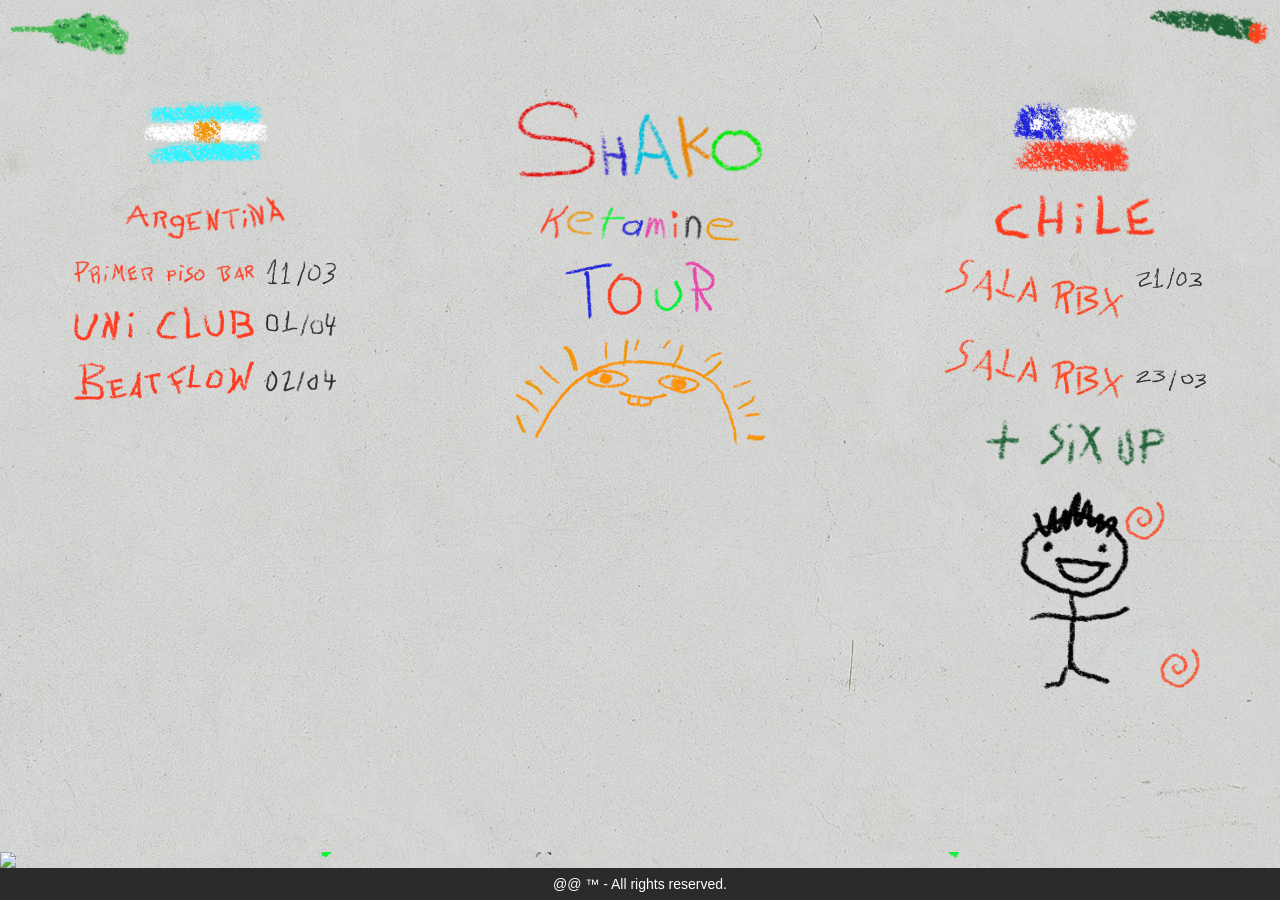
==== indexm.html @ 4b71d7eb "Update indexm.html" ====
<!DOCTYPE html>
<html lang="es">
<head>
<meta charset="UTF-8">
<meta name="viewport" content="width=device-width, initial-scale=1.0">

<style>

/* ---------------- RESET ---------------- */

*{
box-sizing:border-box;
margin:0;
padding:0;
}

html,body{
max-width:100%;
overflow-x:hidden;
}

/* ---------------- GENERAL ---------------- */

body{
min-height:100vh;
display:flex;
flex-direction:column;
font-family:Arial, Helvetica, sans-serif;
background-image:url("RECURSOS/Fondo WEB MAS CLARO.jpg");
background-size:cover;
background-position:center;
background-repeat:no-repeat;
}

/* ---------------- GRID PRINCIPAL ---------------- */

.layout{
display:grid;
grid-template-columns:1fr 420px 1fr;
gap:40px;
max-width:1400px;
width:100%;
margin:auto;
padding:40px 20px;
align-items:start;
overflow:hidden;
}

/* ---------------- DECORACIONES ---------------- */

.cogollo,.porrito{
position:fixed;
top:10px;
width:120px;
z-index:100;
cursor:pointer;
}

.cogollo{left:10px;}
.porrito{right:10px;}

.cogollo:hover,.porrito:hover{
animation:sacudir .2s steps(2) infinite;
}

@keyframes sacudir{
0%,50%{transform:translateX(0)}
25%{transform:translateX(-4px)}
75%{transform:translateX(4px)}
}

/* ---------------- COLUMNAS ---------------- */

.columna{
display:flex;
flex-direction:column;
gap:20px;
align-items:center;
}

/* ---------------- BANDERAS ---------------- */

.bandera{
width:130px;
}

.titulo-pais{
width:160px;
}

/* ---------------- EVENTOS ---------------- */

.evento{
display:flex;
align-items:center;
gap:12px;
cursor:pointer;
text-decoration:none;
position:relative;
}

.evento img{
transition:.3s;
max-width:100%;
}

.evento:hover img{
transform:scale(1.1);
}

.lugar{
width:180px;
}

.fecha{
width:70px;
}

/* ---------------- CENTRO ---------------- */

.centro{
display:flex;
flex-direction:column;
align-items:center;
gap:20px;
}

.logo{
width:260px;
cursor:pointer;
max-width:100%;
animation:pulso-brillo 2s ease-in-out infinite;
}

.subtitulo{
width:200px;
}

.tour{
width:150px;
}

/* ---------------- SOL ---------------- */

.sol-wrapper{
position:relative;
}

.sol{
width:250px;
}

.brillos{
position:absolute;
top:0;
left:0;
width:250px;
animation:brillos 2.5s infinite;
}

@keyframes brillos{
0%,50%,100%{opacity:0}
25%,75%{opacity:1}
}

/* ---------------- PERSONAJE ---------------- */

.personaje-wrapper{
position:relative;
display:inline-block;
}

.personaje{
width:110px;
transition:.3s;
cursor:pointer;
}

.personaje:hover{
transform:scale(1.1);
}

/* ESPIRALES */

.espiral{
position:absolute;
width:40px;
opacity:0.9;
animation:girar 6s linear infinite;
}

.espiral1{
top:10px;
right:-35px;
}

.espiral2{
bottom:5px;
right:-70px;
}

@keyframes girar{
from{transform:rotate(0deg);}
to{transform:rotate(360deg);}
}

/* ---------------- PASTO ---------------- */

.pasto-contenedor{
position:relative;
width:100%;
margin-top:auto;
overflow:hidden;
}

.pasto{
width:100%;
display:block;
}

.stickmans{
position:absolute;
left:50%;
transform:translateX(-50%);
bottom:10px;
width:220px;
}

.flor{
position:absolute;
bottom:10px;
width:70px;
}

.flor-izq{left:25%;}
.flor-der{right:25%;}

.rulito{
position:absolute;
left:20px;
bottom:10px;
width:160px;
cursor:pointer;
animation:pulso-brillo 2s ease-in-out infinite;
}

/* ---------------- ANIMACION BRILLO ---------------- */

@keyframes pulso-brillo{

0%{
transform:scale(0.95);
filter:drop-shadow(0 0 0px rgba(255,255,255,0));
}

50%{
transform:scale(1.18);
filter:drop-shadow(0 0 22px rgba(255,255,255,1))
       drop-shadow(0 0 40px rgba(255,255,255,0.8));
}

100%{
transform:scale(0.95);
filter:drop-shadow(0 0 0px rgba(255,255,255,0));
}

}

/* ---------------- LOGO DZZY ---------------- */

.dzzy{
position:absolute;
right:20px;
bottom:40px;
width:70px;
opacity:.9;
transition:.3s;
}

.dzzy:hover{
transform:scale(1.1);
opacity:1;
}

/* ---------------- FOOTER ---------------- */

footer{
background:#2b2b2b;
text-align:center;
padding:8px;
font-size:14px;
color:white;
}

.footer-text{
display:inline-block;
transition:.7s;
}

.footer-text:hover{
transform:scale(1.6);
opacity:0;
filter:blur(8px);
}

/* ---------------- MOBILE ---------------- */

@media (max-width:900px){

.layout{
grid-template-columns:1fr;
gap:30px;
text-align:center;
}

.columna{
order:2;
}

.centro{
order:1;
}

.logo{
width:220px;
}

.sol{
width:200px;
}

.brillos{
width:200px;
}

}

</style>
</head>

<body>

<img src="RECURSOS/EXTRAS/Cogollo.png" class="cogollo">
<img src="RECURSOS/EXTRAS/Porrito.png" class="porrito">

<div class="layout">

<div class="columna">

<img src="RECURSOS/LUGARES/BANDERA Argentina.png" class="bandera">
<img src="RECURSOS/LUGARES/ARGENITNA.png" class="titulo-pais">

<a href="https://alpogo.com/evento/hypefest-edicion-buenos-aires-25155" target="_blank" class="evento">
<img src="RECURSOS/LUGARES/PRIMER PISO BAR.png" class="lugar">
<img src="RECURSOS/Fechas/11_03.png" class="fecha">
</a>

<a href="https://alpogo.com/evento/bad-habit-fest-vol-2-24946" target="_blank" class="evento">
<img src="RECURSOS/LUGARES/UNICLUB.png" class="lugar">
<img src="RECURSOS/Fechas/01_04.png" class="fecha">
</a>

<a href="https://www.passline.com/eventos/infiniafest-001" target="_blank" class="evento">
<img src="RECURSOS/LUGARES/BEATFLOW.png" class="lugar">
<img src="RECURSOS/Fechas/02_04.png" class="fecha">
</a>

</div>

<div class="centro">

<a href="https://www.instagram.com/shako2b/" target="_blank">
<img src="RECURSOS/SHAKO logo.png" class="logo">
</a>

<img src="RECURSOS/EXTRAS/KETAMINE.png" class="subtitulo">
<img src="RECURSOS/EXTRAS/TOUR.png" class="tour">

<div class="sol-wrapper">
<img src="RECURSOS/EXTRAS/Brillos.png" class="brillos">
<img src="RECURSOS/Sol.png" class="sol">
</div>

</div>

<div class="columna">

<img src="RECURSOS/LUGARES/BANDERA Chile.png" class="bandera">
<img src="RECURSOS/LUGARES/CHILE.png" class="titulo-pais">

<a href="https://sonarproducciones.com/products/general-shako" class="evento">
<img src="RECURSOS/LUGARES/Capa 40.png" class="lugar">
<img src="RECURSOS/Fechas/21_03.png" class="fecha">
</a>

<a href="https://www.ecopass.cl/events" class="evento">
<img src="RECURSOS/LUGARES/Capa 40.png" class="lugar">
<img src="RECURSOS/Fechas/23_03.png" class="fecha">
</a>

<a href="https://www.instagram.com/66ixup/" target="_blank">
<img src="RECURSOS/Capa 41.png" style="width:180px;">
</a>

<div class="personaje-wrapper">

<img src="RECURSOS/EXTRAS/Personaje hombre.png" class="personaje">

<img src="RECURSOS/EXTRAS/Garabatos/Espiral.png" class="espiral espiral1">
<img src="RECURSOS/EXTRAS/Garabatos/Espiral.png" class="espiral espiral2">

</div>

</div>

</div>

<div class="pasto-contenedor">

<img src="RECURSOS/Pasto.png" class="pasto">

<img src="RECURSOS/Stickmans.png" class="stickmans">

<img src="RECURSOS/EXTRAS/FLOR 1.png" class="flor flor-izq">
<img src="RECURSOS/EXTRAS/FLOR 2.png" class="flor flor-der">

<a href="https://www.instagram.com/rulo.4p/" target="_blank">
<img src="RECURSOS/rulito.png" class="rulito">
</a>

<a href="https://www.instagram.com/dzzydesign/" target="_blank">
<img src="RECURSOS/DzzyDesign Logo.png" class="dzzy">
</a>

</div>

<footer>
<span class="footer-text">@@ ™ - All rights reserved.</span>
</footer>

</body>
</html>
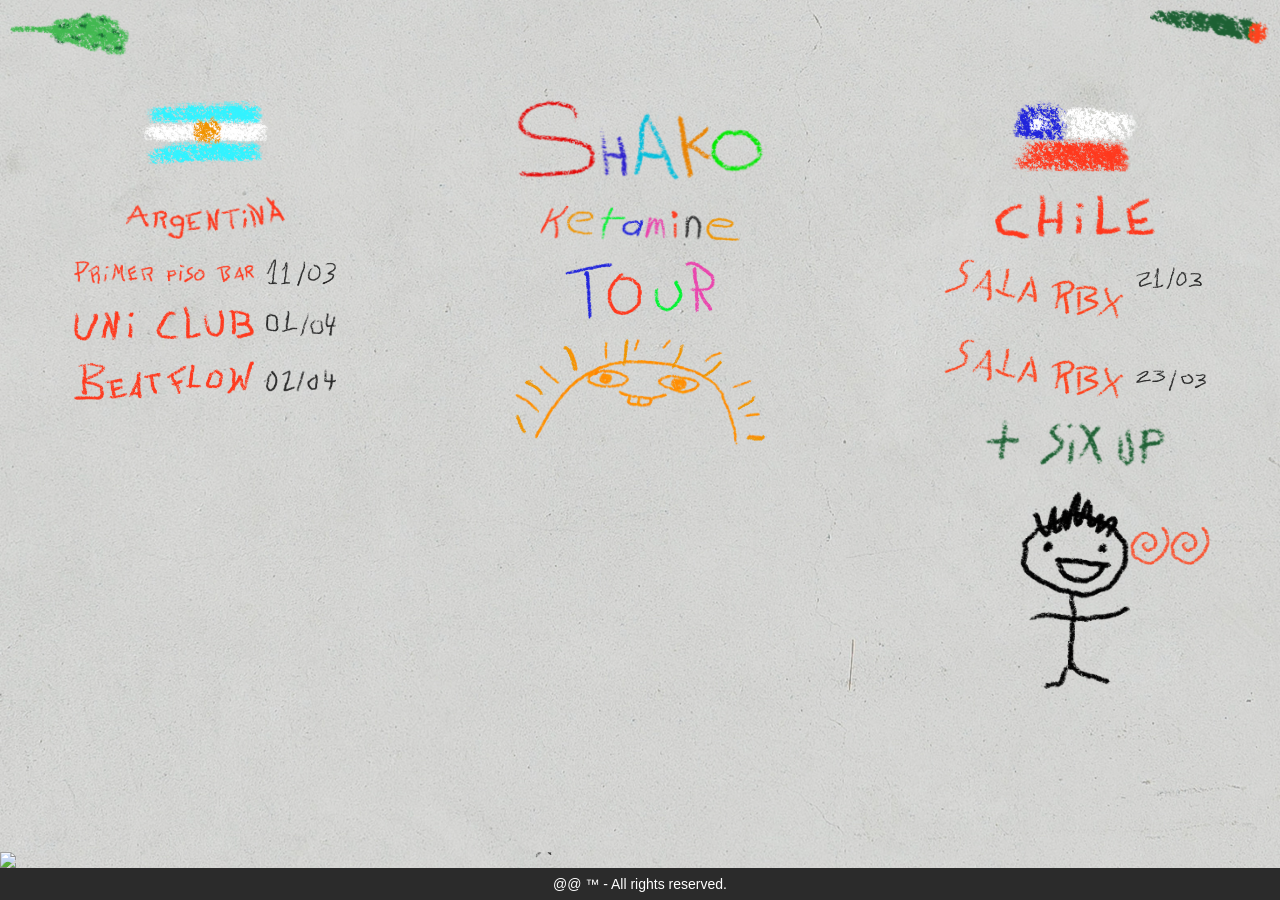
==== commit 07a3b5bc: "Update indexm.html" ====
--- a/indexm.html
+++ b/indexm.html
@@ -189,14 +189,16 @@
 animation:girar 6s linear infinite;
 }
 
+/* ahora están uno al lado del otro */
+
 .espiral1{
-top:10px;
-right:-35px;
+top:35px;
+right:-40px;
 }
 
 .espiral2{
-bottom:5px;
-right:-70px;
+top:35px;
+right:-80px;
 }
 
 @keyframes girar{
@@ -226,14 +228,7 @@
 width:220px;
 }
 
-.flor{
-position:absolute;
-bottom:10px;
-width:70px;
-}
-
-.flor-izq{left:25%;}
-.flor-der{right:25%;}
+/* RULITO */
 
 .rulito{
 position:absolute;
@@ -241,26 +236,25 @@
 bottom:10px;
 width:160px;
 cursor:pointer;
-animation:pulso-brillo 2s ease-in-out infinite;
-}
-
-/* ---------------- ANIMACION BRILLO ---------------- */
-
-@keyframes pulso-brillo{
+animation:pulso-brillo-suave 3s ease-in-out infinite;
+}
+
+/* ---------------- ANIMACION BRILLO SUAVE ---------------- */
+
+@keyframes pulso-brillo-suave{
 
 0%{
-transform:scale(0.95);
+transform:scale(0.98);
 filter:drop-shadow(0 0 0px rgba(255,255,255,0));
 }
 
 50%{
-transform:scale(1.18);
-filter:drop-shadow(0 0 22px rgba(255,255,255,1))
-       drop-shadow(0 0 40px rgba(255,255,255,0.8));
+transform:scale(1.04);
+filter:drop-shadow(0 0 8px rgba(255,255,255,0.5));
 }
 
 100%{
-transform:scale(0.95);
+transform:scale(0.98);
 filter:drop-shadow(0 0 0px rgba(255,255,255,0));
 }
 
@@ -421,9 +415,6 @@
 
 <img src="RECURSOS/Stickmans.png" class="stickmans">
 
-<img src="RECURSOS/EXTRAS/FLOR 1.png" class="flor flor-izq">
-<img src="RECURSOS/EXTRAS/FLOR 2.png" class="flor flor-der">
-
 <a href="https://www.instagram.com/rulo.4p/" target="_blank">
 <img src="RECURSOS/rulito.png" class="rulito">
 </a>
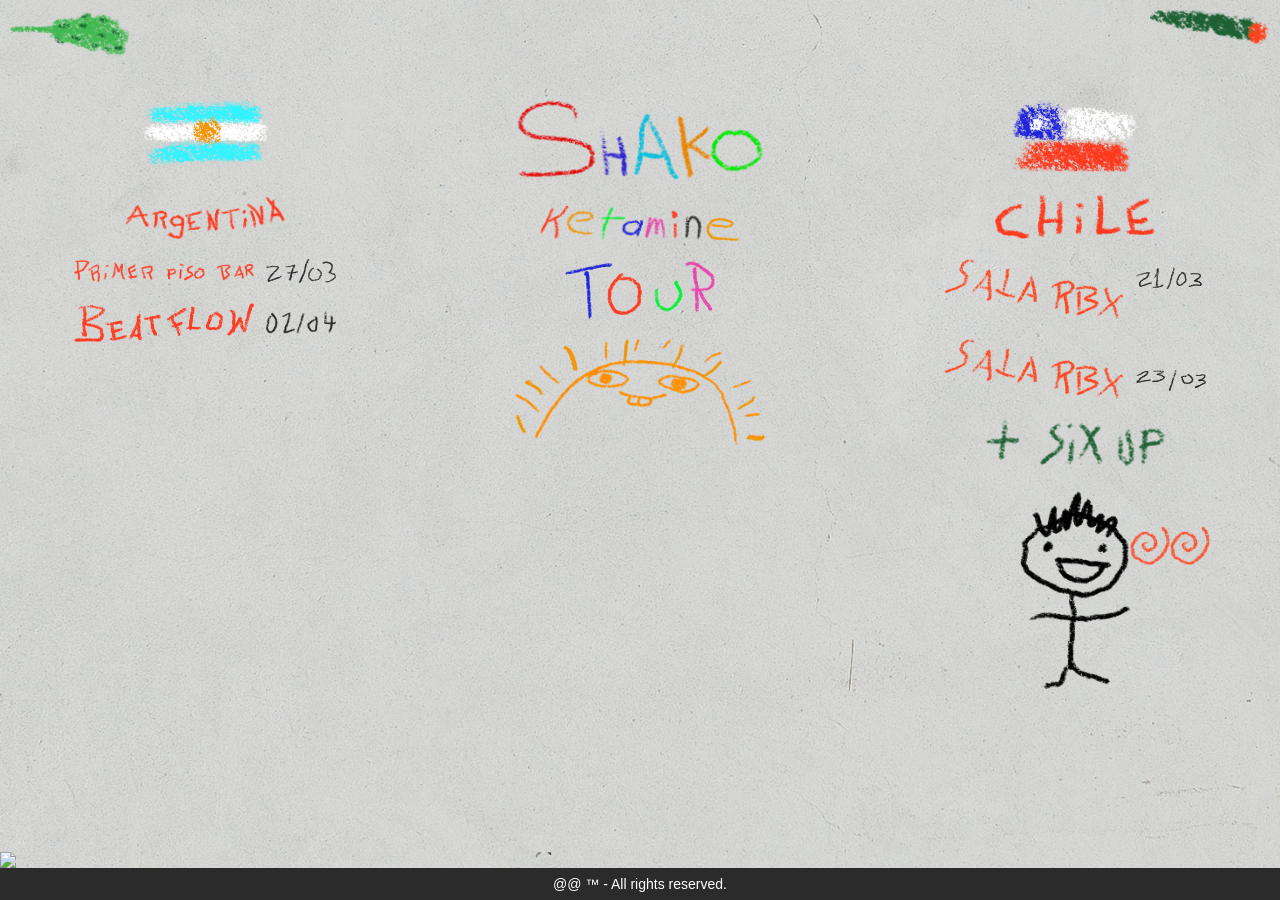
==== commit 486c3615: "Update indexm.html" ====
--- a/indexm.html
+++ b/indexm.html
@@ -344,14 +344,9 @@
 <img src="RECURSOS/LUGARES/BANDERA Argentina.png" class="bandera">
 <img src="RECURSOS/LUGARES/ARGENITNA.png" class="titulo-pais">
 
-<a href="https://alpogo.com/evento/hypefest-edicion-buenos-aires-25155" target="_blank" class="evento">
+<a href="https://www.instagram.com/p/DVtpRVMEbe5/?igsh=aHc0aWs3bTYzNTlj" target="_blank" class="evento">
 <img src="RECURSOS/LUGARES/PRIMER PISO BAR.png" class="lugar">
-<img src="RECURSOS/Fechas/11_03.png" class="fecha">
-</a>
-
-<a href="https://alpogo.com/evento/bad-habit-fest-vol-2-24946" target="_blank" class="evento">
-<img src="RECURSOS/LUGARES/UNICLUB.png" class="lugar">
-<img src="RECURSOS/Fechas/01_04.png" class="fecha">
+<img src="RECURSOS/Fechas/27_03.png" class="fecha">
 </a>
 
 <a href="https://www.passline.com/eventos/infiniafest-001" target="_blank" class="evento">
@@ -387,7 +382,7 @@
 <img src="RECURSOS/Fechas/21_03.png" class="fecha">
 </a>
 
-<a href="https://www.ecopass.cl/events" class="evento">
+<a href="www.ecopass.cl/events/r*p-archiv/17456" class="evento">
 <img src="RECURSOS/LUGARES/Capa 40.png" class="lugar">
 <img src="RECURSOS/Fechas/23_03.png" class="fecha">
 </a>
@@ -431,3 +426,4 @@
 
 </body>
 </html>
+
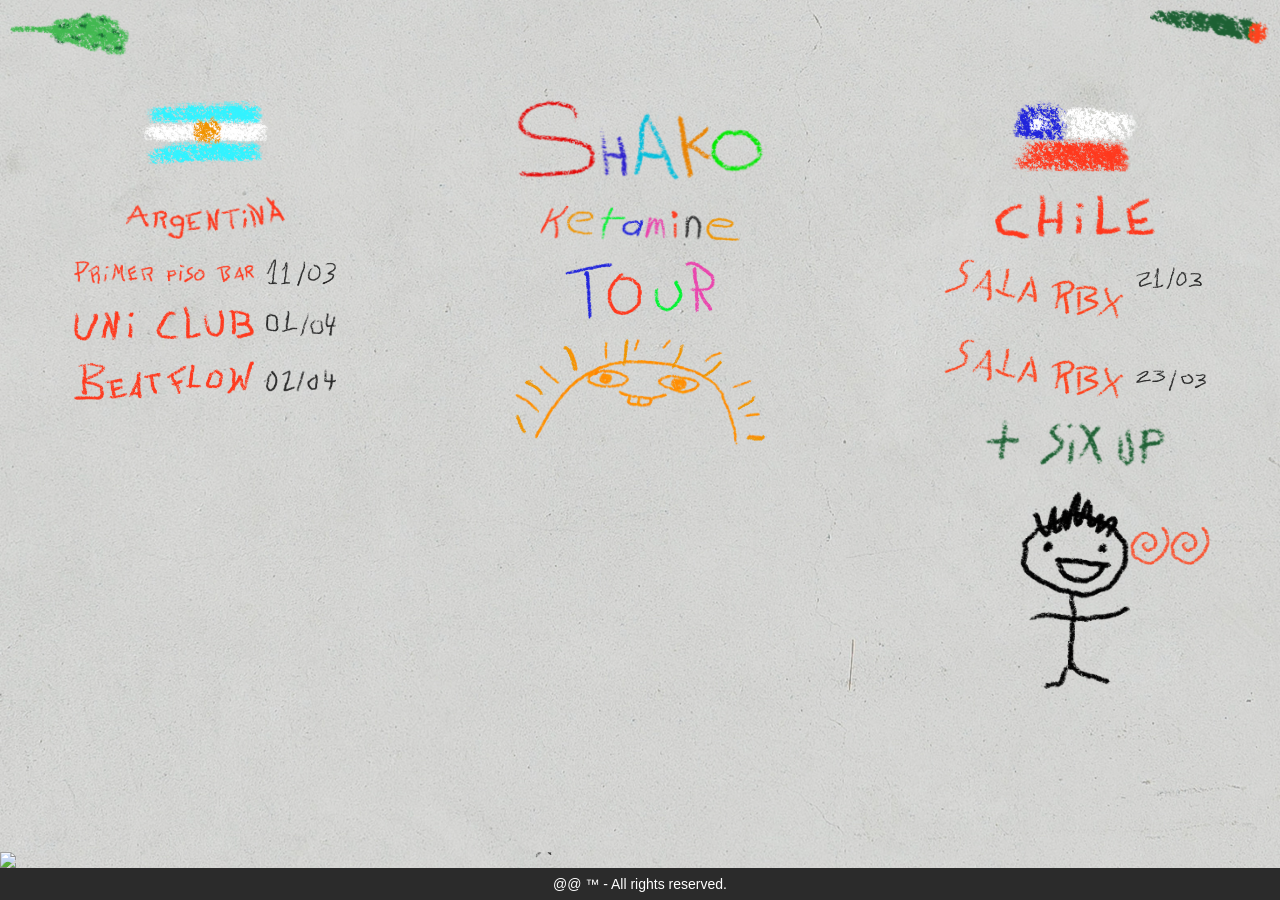
==== commit 3ffc9470: "Update indexm.html" ====
--- a/indexm.html
+++ b/indexm.html
@@ -344,9 +344,14 @@
 <img src="RECURSOS/LUGARES/BANDERA Argentina.png" class="bandera">
 <img src="RECURSOS/LUGARES/ARGENITNA.png" class="titulo-pais">
 
-<a href="https://www.instagram.com/p/DVtpRVMEbe5/?igsh=aHc0aWs3bTYzNTlj" target="_blank" class="evento">
+<a href="https://alpogo.com/evento/hypefest-edicion-buenos-aires-25155" target="_blank" class="evento">
 <img src="RECURSOS/LUGARES/PRIMER PISO BAR.png" class="lugar">
-<img src="RECURSOS/Fechas/27_03.png" class="fecha">
+<img src="RECURSOS/Fechas/11_03.png" class="fecha">
+</a>
+
+<a href="https://alpogo.com/evento/bad-habit-fest-vol-2-24946" target="_blank" class="evento">
+<img src="RECURSOS/LUGARES/UNICLUB.png" class="lugar">
+<img src="RECURSOS/Fechas/01_04.png" class="fecha">
 </a>
 
 <a href="https://www.passline.com/eventos/infiniafest-001" target="_blank" class="evento">
@@ -426,4 +431,3 @@
 
 </body>
 </html>
-
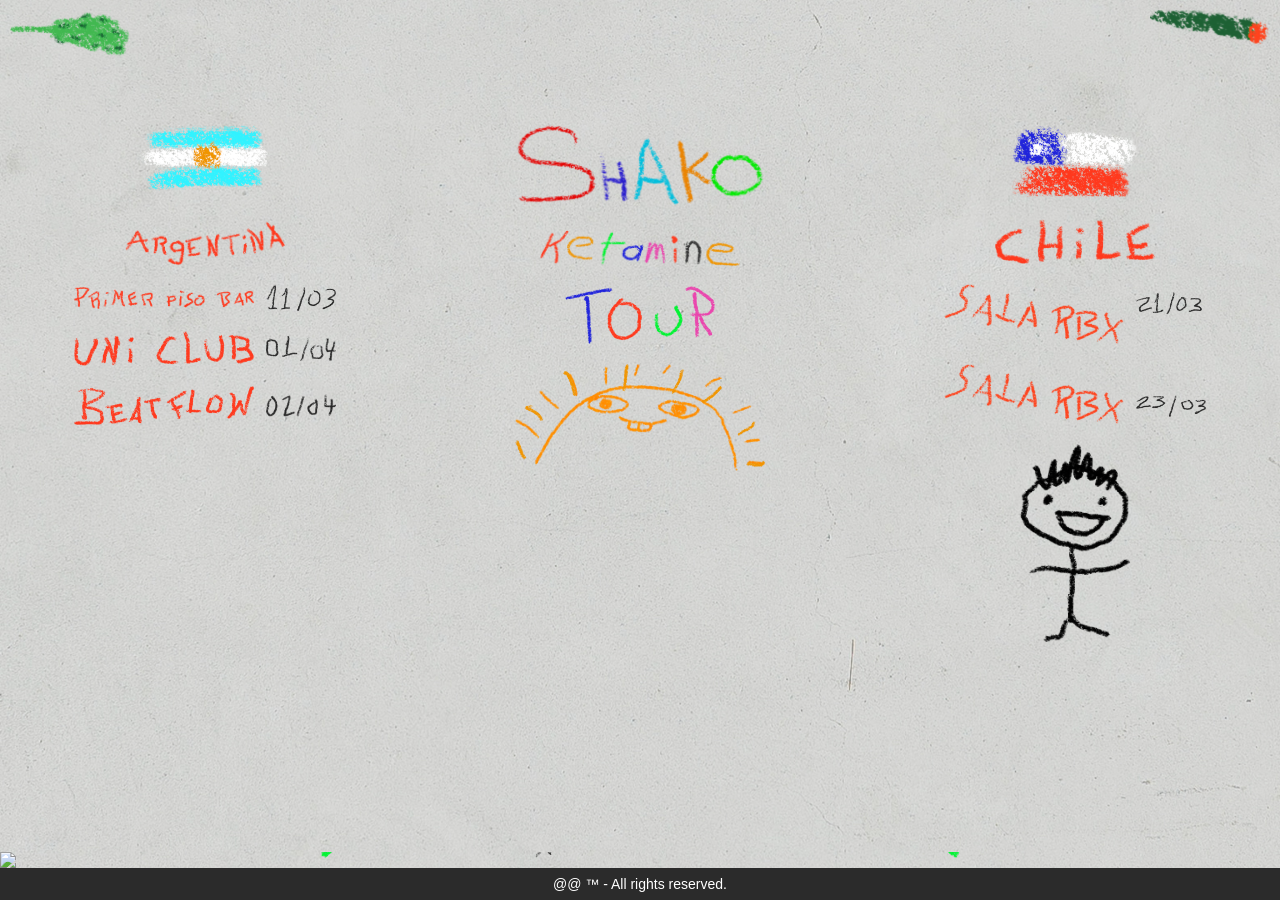
==== commit 171f932b: "Update indexm.html" ====
--- a/indexm.html
+++ b/indexm.html
@@ -116,6 +116,50 @@
 width:70px;
 }
 
+/* ---------------- GLITCH ---------------- */
+
+.ba-hover{
+position:relative;
+display:flex;
+align-items:center;
+gap:12px;
+cursor:pointer;
+}
+
+.ba-hover img{
+transition:filter .3s ease;
+}
+
+.ba-hover:hover img{
+filter:brightness(30%);
+}
+
+.glitch{
+position:absolute;
+left:0;
+font-size:26px;
+font-weight:bold;
+font-family:Arial,Helvetica,sans-serif;
+color:white;
+letter-spacing:3px;
+opacity:0;
+pointer-events:none;
+}
+
+.ba-hover:hover .glitch{
+opacity:1;
+animation:glitch .6s infinite;
+}
+
+@keyframes glitch{
+0%{transform:translate(0);text-shadow:2px 0 red,-2px 0 cyan;}
+20%{transform:translate(-2px,2px);text-shadow:-2px -2px red,2px 2px cyan;}
+40%{transform:translate(-2px,-2px);text-shadow:2px 2px red,-2px -2px cyan;}
+60%{transform:translate(2px,2px);text-shadow:-2px 2px red,2px -2px cyan;}
+80%{transform:translate(2px,-2px);text-shadow:2px -2px red,-2px 2px cyan;}
+100%{transform:translate(0);text-shadow:2px 0 red,-2px 0 cyan;}
+}
+
 /* ---------------- CENTRO ---------------- */
 
 .centro{
@@ -165,11 +209,6 @@
 
 /* ---------------- PERSONAJE ---------------- */
 
-.personaje-wrapper{
-position:relative;
-display:inline-block;
-}
-
 .personaje{
 width:110px;
 transition:.3s;
@@ -178,32 +217,6 @@
 
 .personaje:hover{
 transform:scale(1.1);
-}
-
-/* ESPIRALES */
-
-.espiral{
-position:absolute;
-width:40px;
-opacity:0.9;
-animation:girar 6s linear infinite;
-}
-
-/* ahora están uno al lado del otro */
-
-.espiral1{
-top:35px;
-right:-40px;
-}
-
-.espiral2{
-top:35px;
-right:-80px;
-}
-
-@keyframes girar{
-from{transform:rotate(0deg);}
-to{transform:rotate(360deg);}
 }
 
 /* ---------------- PASTO ---------------- */
@@ -228,7 +241,14 @@
 width:220px;
 }
 
-/* RULITO */
+.flor{
+position:absolute;
+bottom:10px;
+width:70px;
+}
+
+.flor-izq{left:25%;}
+.flor-der{right:25%;}
 
 .rulito{
 position:absolute;
@@ -236,25 +256,26 @@
 bottom:10px;
 width:160px;
 cursor:pointer;
-animation:pulso-brillo-suave 3s ease-in-out infinite;
-}
-
-/* ---------------- ANIMACION BRILLO SUAVE ---------------- */
-
-@keyframes pulso-brillo-suave{
+animation:pulso-brillo 2s ease-in-out infinite;
+}
+
+/* ---------------- ANIMACION BRILLO ---------------- */
+
+@keyframes pulso-brillo{
 
 0%{
-transform:scale(0.98);
+transform:scale(0.95);
 filter:drop-shadow(0 0 0px rgba(255,255,255,0));
 }
 
 50%{
-transform:scale(1.04);
-filter:drop-shadow(0 0 8px rgba(255,255,255,0.5));
+transform:scale(1.18);
+filter:drop-shadow(0 0 22px rgba(255,255,255,1))
+       drop-shadow(0 0 40px rgba(255,255,255,0.8));
 }
 
 100%{
-transform:scale(0.98);
+transform:scale(0.95);
 filter:drop-shadow(0 0 0px rgba(255,255,255,0));
 }
 
@@ -344,10 +365,11 @@
 <img src="RECURSOS/LUGARES/BANDERA Argentina.png" class="bandera">
 <img src="RECURSOS/LUGARES/ARGENITNA.png" class="titulo-pais">
 
-<a href="https://alpogo.com/evento/hypefest-edicion-buenos-aires-25155" target="_blank" class="evento">
+<div class="ba-hover">
 <img src="RECURSOS/LUGARES/PRIMER PISO BAR.png" class="lugar">
 <img src="RECURSOS/Fechas/11_03.png" class="fecha">
-</a>
+<div class="glitch">[TICKETS TOMORROW]</div>
+</div>
 
 <a href="https://alpogo.com/evento/bad-habit-fest-vol-2-24946" target="_blank" class="evento">
 <img src="RECURSOS/LUGARES/UNICLUB.png" class="lugar">
@@ -387,24 +409,13 @@
 <img src="RECURSOS/Fechas/21_03.png" class="fecha">
 </a>
 
-<a href="www.ecopass.cl/events/r*p-archiv/17456" class="evento">
+<a href="https://www.ecopass.cl/events" class="evento">
 <img src="RECURSOS/LUGARES/Capa 40.png" class="lugar">
 <img src="RECURSOS/Fechas/23_03.png" class="fecha">
 </a>
 
-<a href="https://www.instagram.com/66ixup/" target="_blank">
-<img src="RECURSOS/Capa 41.png" style="width:180px;">
-</a>
-
-<div class="personaje-wrapper">
-
 <img src="RECURSOS/EXTRAS/Personaje hombre.png" class="personaje">
 
-<img src="RECURSOS/EXTRAS/Garabatos/Espiral.png" class="espiral espiral1">
-<img src="RECURSOS/EXTRAS/Garabatos/Espiral.png" class="espiral espiral2">
-
-</div>
-
 </div>
 
 </div>
@@ -414,6 +425,9 @@
 <img src="RECURSOS/Pasto.png" class="pasto">
 
 <img src="RECURSOS/Stickmans.png" class="stickmans">
+
+<img src="RECURSOS/EXTRAS/FLOR 1.png" class="flor flor-izq">
+<img src="RECURSOS/EXTRAS/FLOR 2.png" class="flor flor-der">
 
 <a href="https://www.instagram.com/rulo.4p/" target="_blank">
 <img src="RECURSOS/rulito.png" class="rulito">
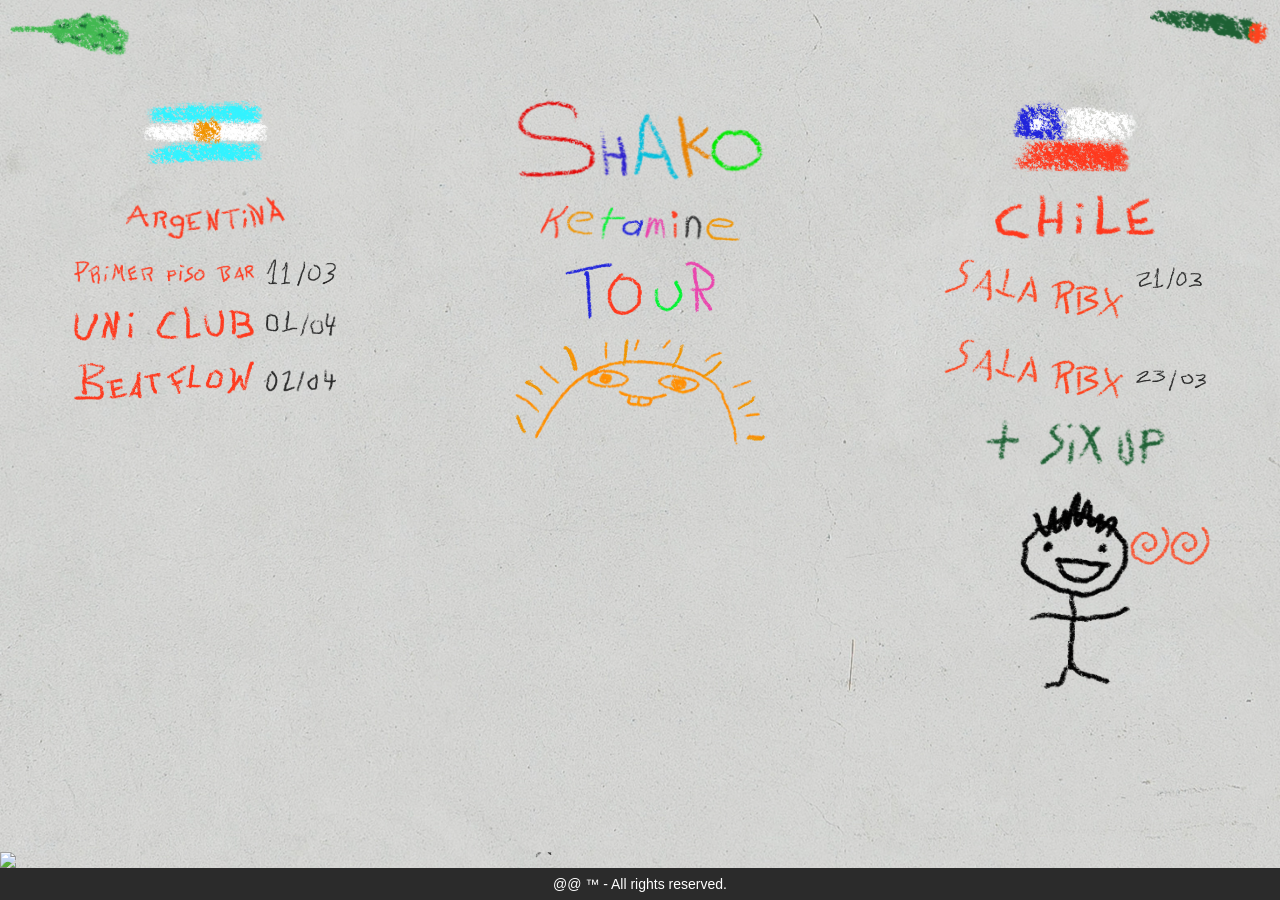
==== commit b2b6b76f: "Update indexm.html" ====
--- a/indexm.html
+++ b/indexm.html
@@ -116,50 +116,6 @@
 width:70px;
 }
 
-/* ---------------- GLITCH ---------------- */
-
-.ba-hover{
-position:relative;
-display:flex;
-align-items:center;
-gap:12px;
-cursor:pointer;
-}
-
-.ba-hover img{
-transition:filter .3s ease;
-}
-
-.ba-hover:hover img{
-filter:brightness(30%);
-}
-
-.glitch{
-position:absolute;
-left:0;
-font-size:26px;
-font-weight:bold;
-font-family:Arial,Helvetica,sans-serif;
-color:white;
-letter-spacing:3px;
-opacity:0;
-pointer-events:none;
-}
-
-.ba-hover:hover .glitch{
-opacity:1;
-animation:glitch .6s infinite;
-}
-
-@keyframes glitch{
-0%{transform:translate(0);text-shadow:2px 0 red,-2px 0 cyan;}
-20%{transform:translate(-2px,2px);text-shadow:-2px -2px red,2px 2px cyan;}
-40%{transform:translate(-2px,-2px);text-shadow:2px 2px red,-2px -2px cyan;}
-60%{transform:translate(2px,2px);text-shadow:-2px 2px red,2px -2px cyan;}
-80%{transform:translate(2px,-2px);text-shadow:2px -2px red,-2px 2px cyan;}
-100%{transform:translate(0);text-shadow:2px 0 red,-2px 0 cyan;}
-}
-
 /* ---------------- CENTRO ---------------- */
 
 .centro{
@@ -209,6 +165,11 @@
 
 /* ---------------- PERSONAJE ---------------- */
 
+.personaje-wrapper{
+position:relative;
+display:inline-block;
+}
+
 .personaje{
 width:110px;
 transition:.3s;
@@ -217,6 +178,32 @@
 
 .personaje:hover{
 transform:scale(1.1);
+}
+
+/* ESPIRALES */
+
+.espiral{
+position:absolute;
+width:40px;
+opacity:0.9;
+animation:girar 6s linear infinite;
+}
+
+/* ahora están uno al lado del otro */
+
+.espiral1{
+top:35px;
+right:-40px;
+}
+
+.espiral2{
+top:35px;
+right:-80px;
+}
+
+@keyframes girar{
+from{transform:rotate(0deg);}
+to{transform:rotate(360deg);}
 }
 
 /* ---------------- PASTO ---------------- */
@@ -241,14 +228,7 @@
 width:220px;
 }
 
-.flor{
-position:absolute;
-bottom:10px;
-width:70px;
-}
-
-.flor-izq{left:25%;}
-.flor-der{right:25%;}
+/* RULITO */
 
 .rulito{
 position:absolute;
@@ -256,26 +236,25 @@
 bottom:10px;
 width:160px;
 cursor:pointer;
-animation:pulso-brillo 2s ease-in-out infinite;
-}
-
-/* ---------------- ANIMACION BRILLO ---------------- */
-
-@keyframes pulso-brillo{
+animation:pulso-brillo-suave 3s ease-in-out infinite;
+}
+
+/* ---------------- ANIMACION BRILLO SUAVE ---------------- */
+
+@keyframes pulso-brillo-suave{
 
 0%{
-transform:scale(0.95);
+transform:scale(0.98);
 filter:drop-shadow(0 0 0px rgba(255,255,255,0));
 }
 
 50%{
-transform:scale(1.18);
-filter:drop-shadow(0 0 22px rgba(255,255,255,1))
-       drop-shadow(0 0 40px rgba(255,255,255,0.8));
+transform:scale(1.04);
+filter:drop-shadow(0 0 8px rgba(255,255,255,0.5));
 }
 
 100%{
-transform:scale(0.95);
+transform:scale(0.98);
 filter:drop-shadow(0 0 0px rgba(255,255,255,0));
 }
 
@@ -365,11 +344,10 @@
 <img src="RECURSOS/LUGARES/BANDERA Argentina.png" class="bandera">
 <img src="RECURSOS/LUGARES/ARGENITNA.png" class="titulo-pais">
 
-<div class="ba-hover">
+<a href="https://alpogo.com/evento/hypefest-edicion-buenos-aires-25155" target="_blank" class="evento">
 <img src="RECURSOS/LUGARES/PRIMER PISO BAR.png" class="lugar">
 <img src="RECURSOS/Fechas/11_03.png" class="fecha">
-<div class="glitch">[TICKETS TOMORROW]</div>
-</div>
+</a>
 
 <a href="https://alpogo.com/evento/bad-habit-fest-vol-2-24946" target="_blank" class="evento">
 <img src="RECURSOS/LUGARES/UNICLUB.png" class="lugar">
@@ -409,13 +387,24 @@
 <img src="RECURSOS/Fechas/21_03.png" class="fecha">
 </a>
 
-<a href="https://www.ecopass.cl/events" class="evento">
+<a href="www.ecopass.cl/events/r*p-archiv/17456" class="evento">
 <img src="RECURSOS/LUGARES/Capa 40.png" class="lugar">
 <img src="RECURSOS/Fechas/23_03.png" class="fecha">
 </a>
 
+<a href="https://www.instagram.com/66ixup/" target="_blank">
+<img src="RECURSOS/Capa 41.png" style="width:180px;">
+</a>
+
+<div class="personaje-wrapper">
+
 <img src="RECURSOS/EXTRAS/Personaje hombre.png" class="personaje">
 
+<img src="RECURSOS/EXTRAS/Garabatos/Espiral.png" class="espiral espiral1">
+<img src="RECURSOS/EXTRAS/Garabatos/Espiral.png" class="espiral espiral2">
+
+</div>
+
 </div>
 
 </div>
@@ -425,9 +414,6 @@
 <img src="RECURSOS/Pasto.png" class="pasto">
 
 <img src="RECURSOS/Stickmans.png" class="stickmans">
-
-<img src="RECURSOS/EXTRAS/FLOR 1.png" class="flor flor-izq">
-<img src="RECURSOS/EXTRAS/FLOR 2.png" class="flor flor-der">
 
 <a href="https://www.instagram.com/rulo.4p/" target="_blank">
 <img src="RECURSOS/rulito.png" class="rulito">
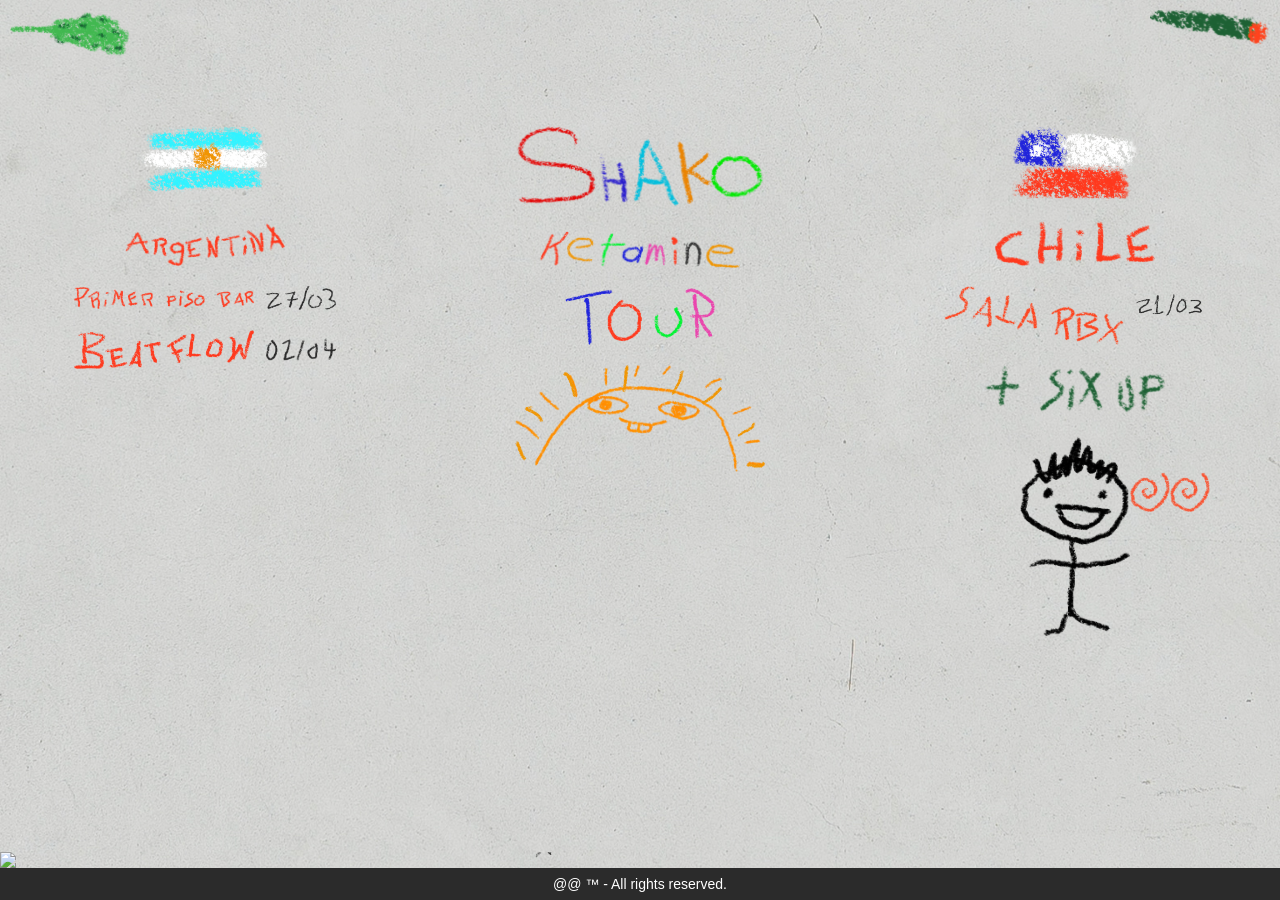
==== commit 4b925967: "Update indexm.html" ====
--- a/indexm.html
+++ b/indexm.html
@@ -344,14 +344,9 @@
 <img src="RECURSOS/LUGARES/BANDERA Argentina.png" class="bandera">
 <img src="RECURSOS/LUGARES/ARGENITNA.png" class="titulo-pais">
 
-<a href="https://alpogo.com/evento/hypefest-edicion-buenos-aires-25155" target="_blank" class="evento">
+<a href="https://www.instagram.com/p/DVtpRVMEbe5/?igsh=aHc0aWs3bTYzNTlj" target="_blank" class="evento">
 <img src="RECURSOS/LUGARES/PRIMER PISO BAR.png" class="lugar">
-<img src="RECURSOS/Fechas/11_03.png" class="fecha">
-</a>
-
-<a href="https://alpogo.com/evento/bad-habit-fest-vol-2-24946" target="_blank" class="evento">
-<img src="RECURSOS/LUGARES/UNICLUB.png" class="lugar">
-<img src="RECURSOS/Fechas/01_04.png" class="fecha">
+<img src="RECURSOS/Fechas/27_03.png" class="fecha">
 </a>
 
 <a href="https://www.passline.com/eventos/infiniafest-001" target="_blank" class="evento">
@@ -387,11 +382,6 @@
 <img src="RECURSOS/Fechas/21_03.png" class="fecha">
 </a>
 
-<a href="www.ecopass.cl/events/r*p-archiv/17456" class="evento">
-<img src="RECURSOS/LUGARES/Capa 40.png" class="lugar">
-<img src="RECURSOS/Fechas/23_03.png" class="fecha">
-</a>
-
 <a href="https://www.instagram.com/66ixup/" target="_blank">
 <img src="RECURSOS/Capa 41.png" style="width:180px;">
 </a>
